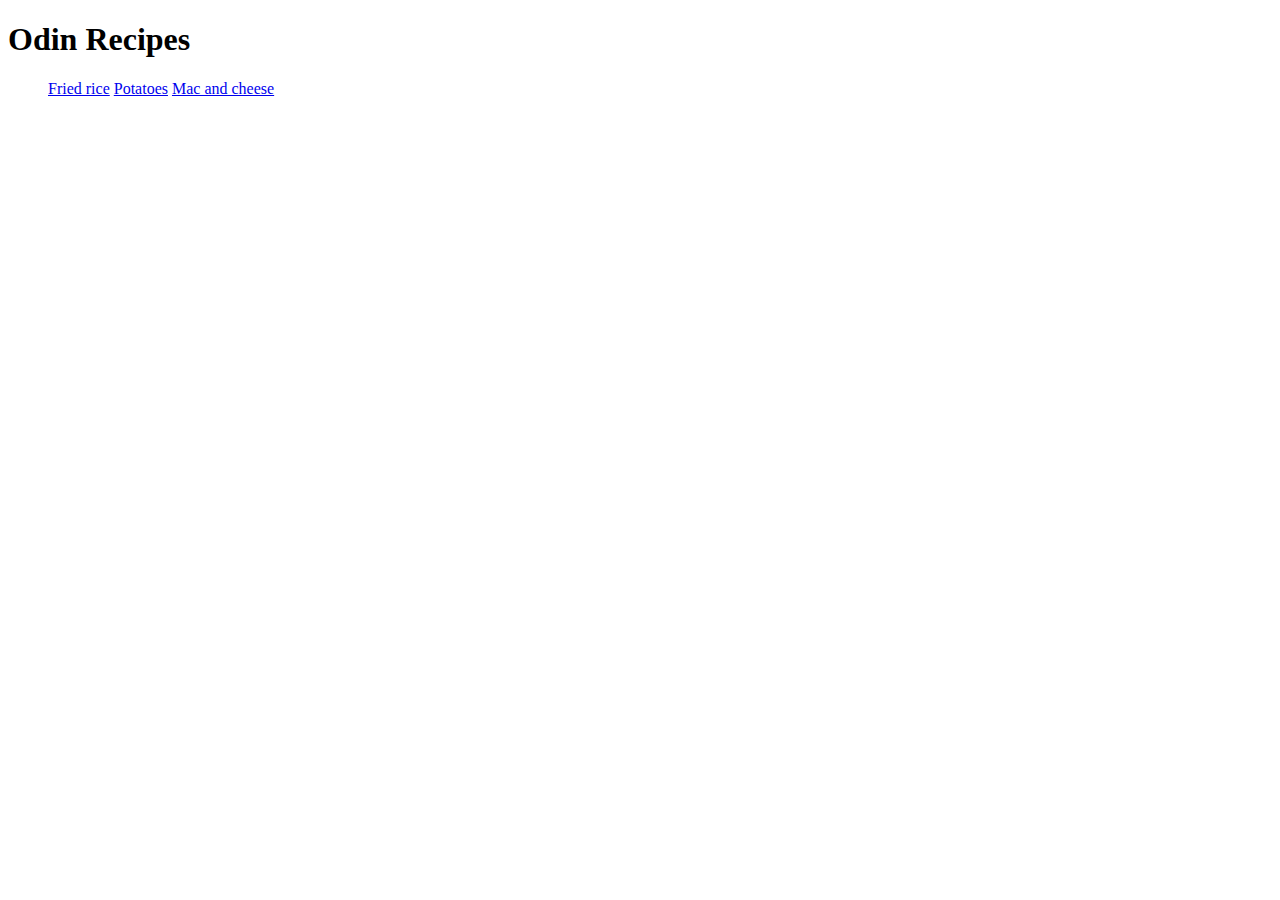
==== index.html @ 28fb2a5d "init: start diff recipes pages + basic html" ====
<!DOCTYPE html>
<html lang="en">
<head>
    <meta charset="UTF-8">
    <meta http-equiv="X-UA-Compatible" content="IE=edge">
    <meta name="viewport" content="width=device-width, initial-scale=1.0">
    <title>Odin recipes</title>
</head>
<body>

    <h1> Odin Recipes </h1>
    <ul>
        <a href="recipes/fried_rice.html">Fried rice</a>
        <a href="recipes/potatoes.html">Potatoes</a>
        <a href="recipes/mac_and_cheese.html">Mac and cheese</a>
    </ul>
</body>
</html>
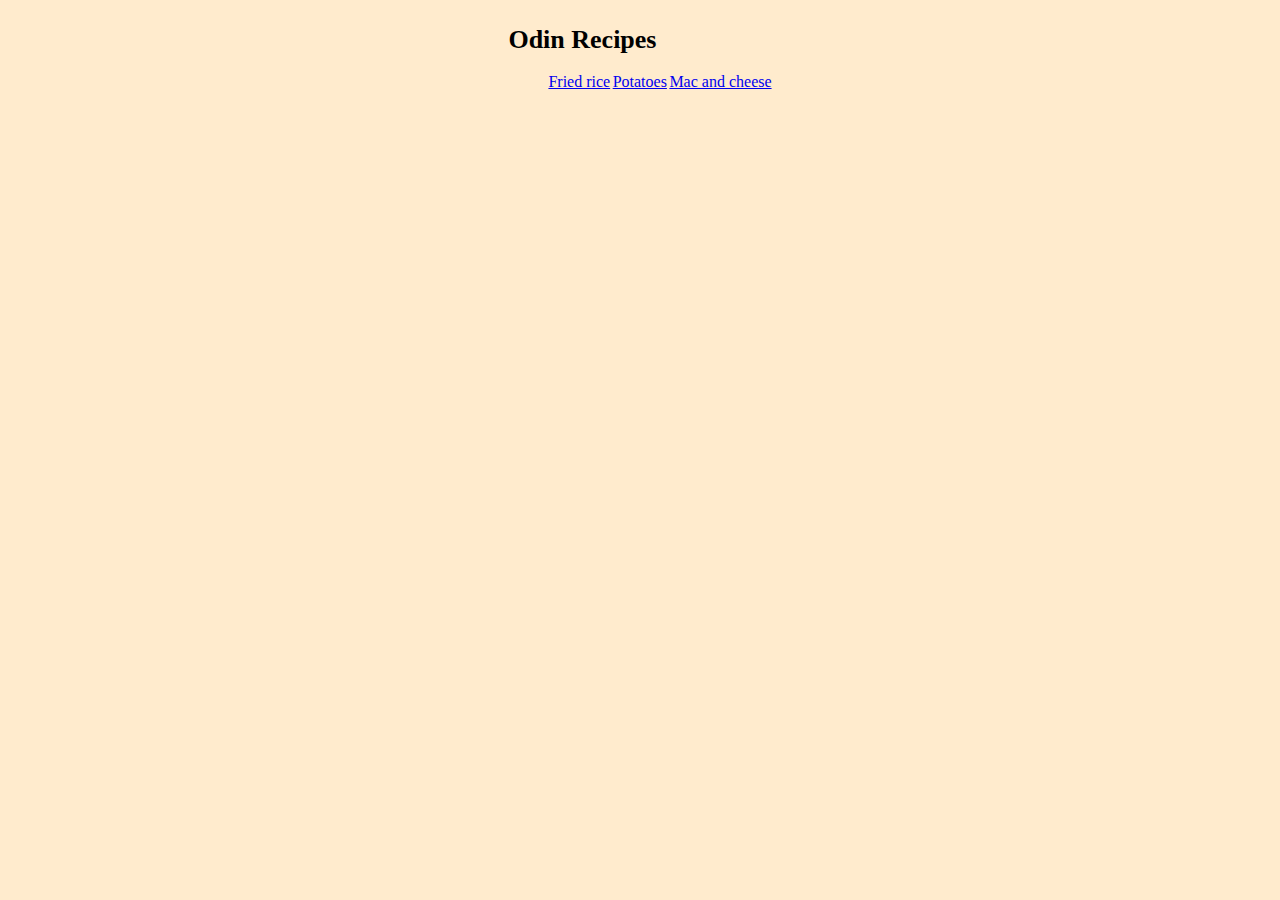
==== commit 2b4c8886: "feat: add some css" ====
--- a/index.html
+++ b/index.html
@@ -4,15 +4,24 @@
     <meta charset="UTF-8">
     <meta http-equiv="X-UA-Compatible" content="IE=edge">
     <meta name="viewport" content="width=device-width, initial-scale=1.0">
+    <link rel="stylesheet" href="style.css">
     <title>Odin recipes</title>
 </head>
 <body>
 
-    <h1> Odin Recipes </h1>
-    <ul>
-        <a href="recipes/fried_rice.html">Fried rice</a>
-        <a href="recipes/potatoes.html">Potatoes</a>
-        <a href="recipes/mac_and_cheese.html">Mac and cheese</a>
-    </ul>
+<main>
+    <div class="wrapper">
+        <div class="recipes">
+            <h1> Odin Recipes </h1>
+            <ul>
+                <a href="recipes/fried_rice.html">Fried rice</a>
+                <a href="recipes/potatoes.html">Potatoes</a>
+                <a href="recipes/mac_and_cheese.html">Mac and cheese</a>
+            </ul>
+        </div>
+    </div>
+</main>
+
+<footer></footer>
 </body>
 </html>--- a/style.css
+++ b/style.css
@@ -0,0 +1,27 @@
+html {
+    font-size: 10px;
+    font-weight: 400;
+}
+
+body {
+    background-color:blanchedalmond;
+}
+
+h1 {
+    font-size: 2.6rem;
+}
+
+h2 {
+    font-size: 2.2rem;
+}
+
+p, a {
+    font-size: 1.6rem;
+}
+
+main {
+    display: flex;
+    flex-direction: column;
+    align-items: center;
+    justify-content: center;
+}